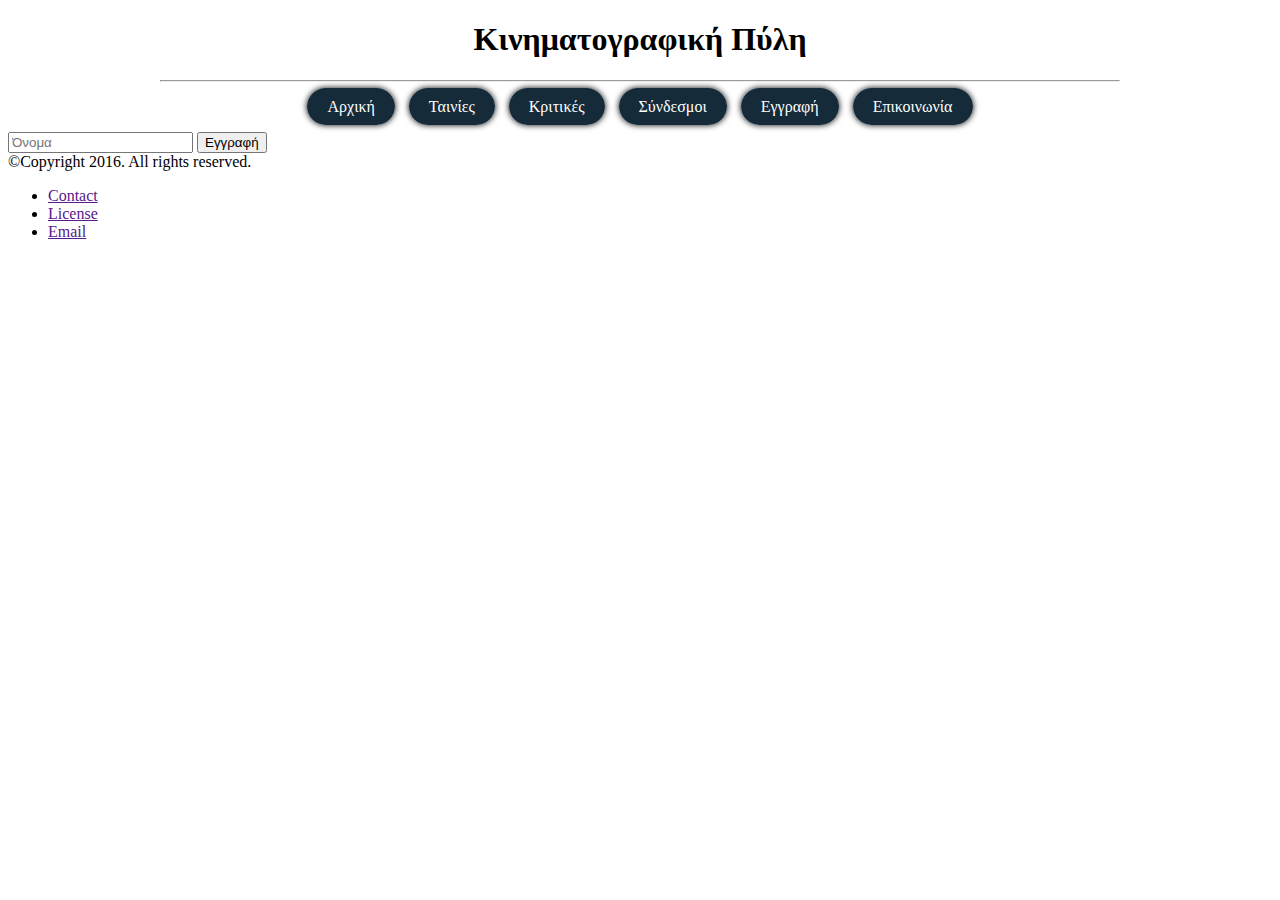
==== eggrafi.html @ c497d247 "Added eggrafi.html file" ====
<!DOCTYPE html>
<html lang="gr">

	<head>
		<meta http-equiv="Content-Type" content="text/html; charset=utf-8" />
		<title>Κινηματογραφική Πύλη</title>
		<link rel="stylesheet" href="css/index.css">
	</head>

	<body>

	  <header>

		<div class="container">

		<h1 id="h01">Κινηματογραφική Πύλη</h1>
		<hr />
	  
		<div id="section">

		<!-- Remember to put bookmarks if page becomes long (see links section in HTML tutorials) -->

		<nav>
		  <ul id="menu">
			<li><a href="index.html">Αρχική</a></li>
			<li><a href="tainies.html">Ταινίες</a></li>
			<li><a href="kritikes.html">Κριτικές</a></li>
			<li><a href="links.html">Σύνδεσμοι</a></li>
			<li><a href="links.html">Εγγραφή</a></li>
			<li><a href="contact.html">Επικοινωνία</a></li>
		  </ul> 
		</nav>

	  </header>

	  <main>

		<form>
			<input type="text" placeholder="Όνομα" name="name">
			<button>Εγγραφή</button>
		</form>

	<!--
		<section>

		  <header id="purpose">
			<h2>Σκοπός</h2>
		  </header>

		  <p>Οι στόχοι του έργου είναι:</p>

		  <ol>
			<li>Η επιτυχής ολοκλήρωση της έρευνας για την επίλυση σύγχρονων ερευνητικών προκλήσεων σε βασική έρευνα και εφαρμογές</li>
			<li>Η ανάπτυξη τεχνολογιών αιχμής σε πληροφορική (Cloud PC Networks και τεχνολογία GRID) και σε μικροηλεκτρονική με αντίστοιχη υποστήριξη υποδομής εργαστηρίων</li>
			<li>Συνεισφορά στην εκπαίδευση των φοιτητών σε προπτυχιακό και μεταπτυχιακό επίπεδο</li>
			<li>Οργάνωση ενός προγράμματος εκλαϊκευτικών δραστηριοτήτων στο ερευνητικό πεδίο της πρότασης, τη φυσική των Στοιχειωδών Σωματιδίων, με στόχο τη δευτεροβάθμια  εκπαίδευση</li>
		  </ol>

		  </div>

		  <a href="http://www.edulll.gr/" target="_blank">
			<img id="espa" src="images/espa_greek.png" alt="www.edulll.gr" style="width:604px;height:154px;border:0">
		  </a>
	-->

		  <!--  how to add an image:
		  <img src="ntua.png" alt="www.ntua.gr" width="104" height="104">
		  -->
	<!--
		  </div>

		</section>
	-->

	  </main>

	  <footer>
		©Copyright 2016. All rights reserved.
		<nav>
		  <ul>
			<li><a href="">Contact</a></li>
			<li><a href="">License</a></li>
			<li><a href="">Email</a></li>
		  </ul>
		</nav>
	  </footer>

	</body>
</html>
---- css/index.css ----
/*
body {
    background-image: url("../images/godfather.jpg");
    background-repeat: no-repeat;
    background-position: center;
    background-size: cover;
}
*/

.container {
   margin:0 auto; 
   width:960px;
}

#section {
    background-color: white;
}

#h01,
#h02,
#menu {
    text-align:center;
}

p {
    color:black;
}

table.general
{
  border: 1px solid black;
  border-collapse: collapse;
}

tr:hover {
  background-color: #e6e6e6; 
}

tr.head_row {
  background-color: #32B2B2;
  color: white;
  }

th{
  width: 25%;
  padding: 15px;
}

td{
  text-align: center;
  padding: 15px;
}


ul#menu {
    padding: 0;
}

ul#menu {
    list-style: none;
}

ul#menu li {
    display: inline;
}

ul#menu li a {
    background-color: rgba(21,43,57,1);
    /* background-color: #660033; */
    color: white;
    padding: 10px 20px;
    margin-left: 5px;
    margin-right: 5px;
    text-decoration: none;
    border-style: none;
    border-radius: 20px;
    box-shadow: 0px 0px 6px black;
    cursor: pointer;
    /* border-radius: 4px 4px 0 0; */
}

ul#menu li a:hover {
    background-color: rgba(36,110,108,1);
}

img#espa {
    display: block;
    margin-left: auto;
    margin-right: auto; 
}

img#directors {
    display: block;
    margin-left: auto;
    margin-right: auto; 
	width: 40%;
}
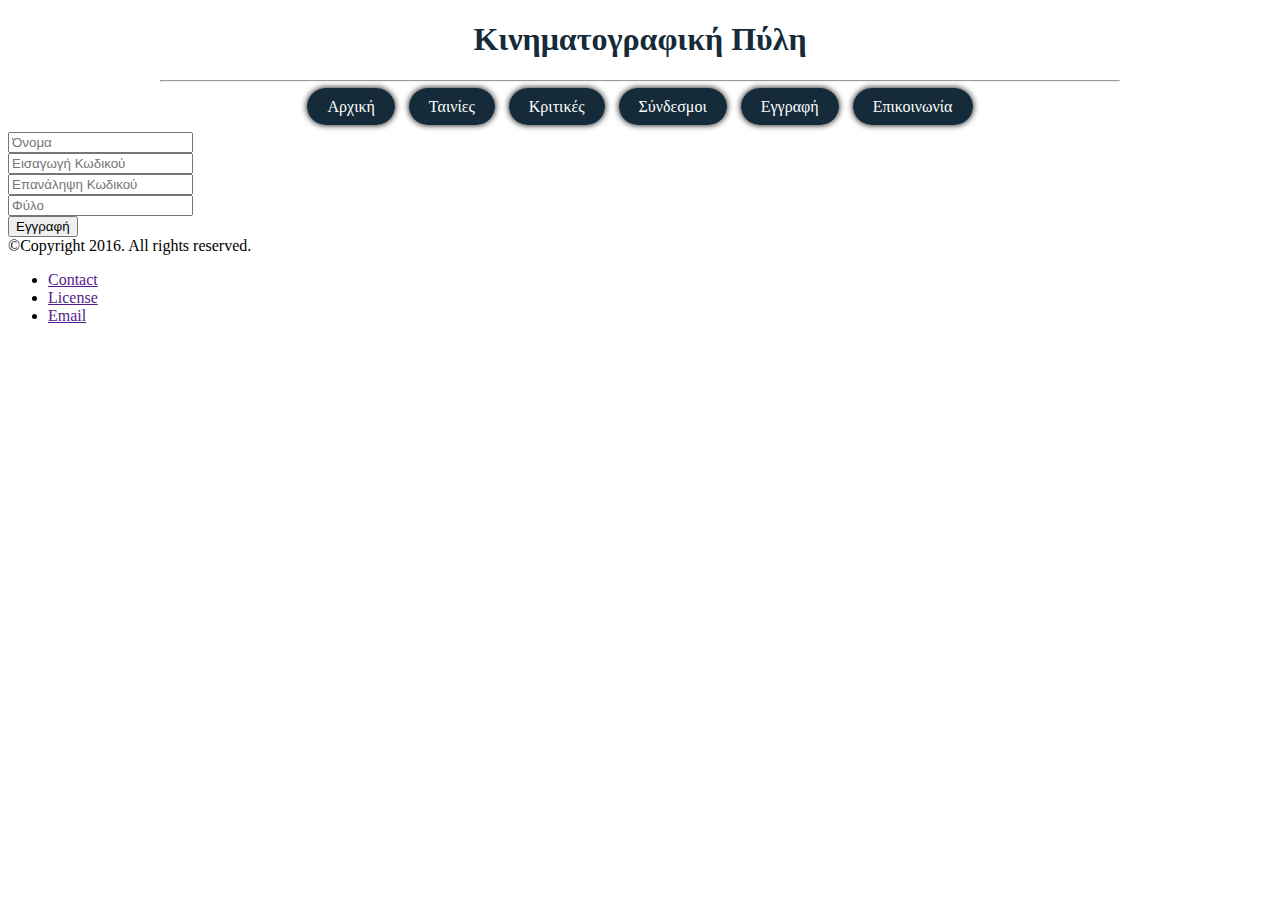
==== commit 96dbae99: "Modified the eggrafi.html file" ====
--- a/eggrafi.html
+++ b/eggrafi.html
@@ -36,8 +36,26 @@
 	  <main>
 
 		<form>
-			<input type="text" placeholder="Όνομα" name="name">
-			<button>Εγγραφή</button>
+			<div>
+				<input type="text" placeholder="Όνομα" name="name">
+			</div>
+			<div>
+				<input type="password" placeholder="Εισαγωγή Κωδικού" name="password">
+			</div>
+			<div>
+				<input type="password" placeholder="Επανάληψη Κωδικού" name="password">
+			</div>
+			<div>
+				<input list="genders" placeholder="Φύλο" name="gender">
+				<datalist id="genders">
+					<option value="Άνδρας">
+					<option value="Γυναίκα">
+					<option value="Άλλο">
+				</datalist>
+			</div>
+			<div>
+				<button>Εγγραφή</button>
+			</div>
 		</form>
 
 	<!--
--- a/css/index.css
+++ b/css/index.css
@@ -16,14 +16,20 @@
     background-color: white;
 }
 
-#h01,
+h1#h01 {
+	text-align: center;
+	color: rgba(21,43,57,1);
+}
+
 #h02,
 #menu {
     text-align:center;
 }
 
-p {
+p#p1 {
+    text-align:center;
     color:black;
+    margin: 50px;
 }
 
 table.general
@@ -31,7 +37,6 @@
   border: 1px solid black;
   border-collapse: collapse;
 }
-
 tr:hover {
   background-color: #e6e6e6; 
 }
@@ -83,6 +88,17 @@
     background-color: rgba(36,110,108,1);
 }
 
+header#intro {
+	text-align: center;
+	color: rgba(21,43,57,1);
+    margin: 50px;
+}
+
+form#search {
+	text-align: center;
+    margin: 50px;
+}
+
 img#espa {
     display: block;
     margin-left: auto;
